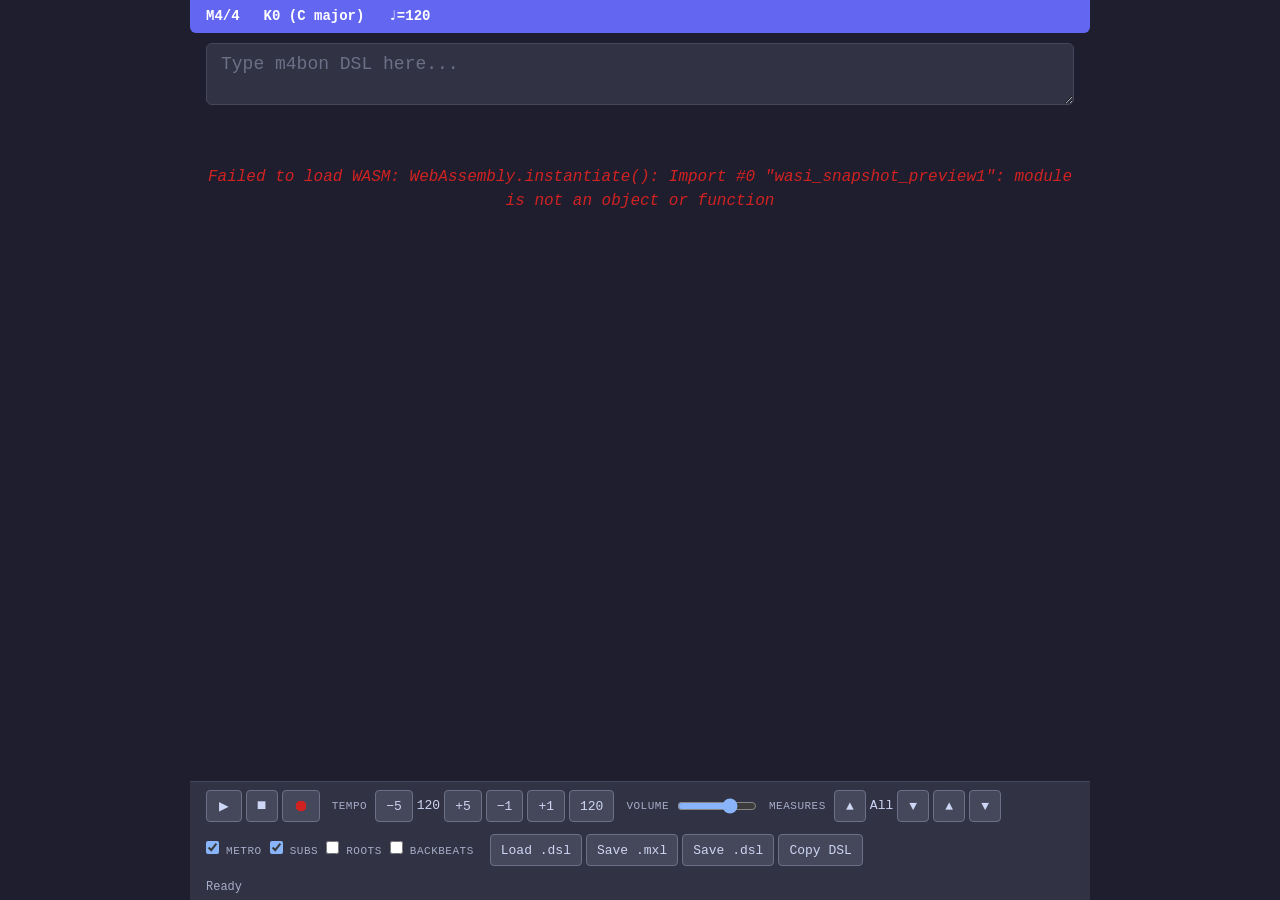
==== index.html @ 66ad0185 "Deploy web TUI to GitHub Pages" ====
<!DOCTYPE html>
<html lang="en">
<head>
  <meta charset="UTF-8">
  <meta name="viewport" content="width=device-width, initial-scale=1.0">
  <title>m4bon</title>
  <link rel="icon" href="data:image/svg+xml,<svg xmlns='http://www.w3.org/2000/svg' viewBox='0 0 16 16'><text y='14' font-size='14'>🎵</text></svg>">
  <link rel="stylesheet" href="app.css">
</head>
<body>
  <div id="app">
    <div id="top-bar">
      <span id="time-sig">M4/4</span>
      <span id="key-sig">K0 (C major)</span>
      <span id="tempo">♩=120</span>
    </div>

    <div id="dsl-area">
      <textarea id="dsl-input" placeholder="Type m4bon DSL here..." spellcheck="false"></textarea>
    </div>

    <div id="measures">
      <div class="placeholder">Enter DSL above to see rendered output</div>
    </div>

    <div id="transport">
      <div class="transport-group">
        <button id="btn-play" title="Play/Pause (Space)">▶</button>
        <button id="btn-stop" title="Stop (S)">■</button>
        <button id="btn-record" title="Record (R)">⏺</button>
        <button id="btn-play-recording" title="Play Recording" class="hidden">🔊</button>
      </div>
      <div class="transport-group">
        <label>Tempo</label>
        <button id="btn-tempo-down">−5</button>
        <span id="tempo-display">120</span>
        <button id="btn-tempo-up">+5</button>
        <button id="btn-tempo-down1">−1</button>
        <button id="btn-tempo-up1">+1</button>
        <button id="btn-tempo-reset">120</button>
      </div>
      <div class="transport-group">
        <label>Volume</label>
        <input type="range" id="volume-slider" min="0" max="127" value="90">
      </div>
      <div class="transport-group">
        <label>Measures</label>
        <button id="btn-start-up">▲</button>
        <span id="range-display">All</span>
        <button id="btn-start-down">▼</button>
        <button id="btn-end-up">▲</button>
        <button id="btn-end-down">▼</button>
      </div>
      <div class="transport-group">
        <label>
          <input type="checkbox" id="chk-metronome" checked> Metro
        </label>
        <label>
          <input type="checkbox" id="chk-subscripts" checked> Subs
        </label>
        <label>
          <input type="checkbox" id="chk-roots"> Roots
        </label>
        <label>
          <input type="checkbox" id="chk-backbeats"> Backbeats
        </label>
      </div>
      <div class="transport-group">
        <button id="btn-load">Load .dsl</button>
        <button id="btn-save-mxl">Save .mxl</button>
        <button id="btn-save-dsl">Save .dsl</button>
        <button id="btn-copy">Copy DSL</button>
      </div>
    </div>

    <div id="status-bar">
      <span id="status-text">Ready</span>
      <span id="status-error" class="hidden"></span>
    </div>
  </div>

  <script src="wasm_exec.js"></script>
  <script src="WebAudioFontPlayer.js"></script>
  <script src="app.js"></script>
</body>
</html>
---- app.css ----
/* m4bon Web TUI — Stylesheet */
/* Catppuccin Mocha inspired palette */

:root {
  --bg: #1e1e2e;
  --surface: #313244;
  --overlay: #45475a;
  --text: #cdd6f4;
  --subtext: #a6adc8;
  --muted: #6c7086;
  --red: #d12222;
  --blue: #988cfe;
  --orange: #ffa500;
  --green: #04b604;
  --grey: #a0a0a0;
  --paren-grey: #787878;
  --purple: #6366f1;
  --accent: #89b4fa;
}

* { box-sizing: border-box; margin: 0; padding: 0; }

body {
  background: var(--bg);
  color: var(--text);
  font-family: 'SF Mono', 'Menlo', 'Consolas', 'Courier New', monospace;
  font-size: 16px;
  line-height: 1.5;
  height: 100vh;
  overflow: hidden;
  -webkit-text-size-adjust: none;
}

#app {
  display: flex;
  flex-direction: column;
  height: 100vh;
  max-width: 900px;
  margin: 0 auto;
}

/* Top Bar */
#top-bar {
  background: var(--purple);
  color: #fff;
  padding: 6px 16px;
  display: flex;
  gap: 24px;
  font-size: 14px;
  font-weight: 600;
  flex-shrink: 0;
  border-radius: 0 0 6px 6px;
}

/* DSL Input */
#dsl-area {
  padding: 10px 16px 0;
  flex-shrink: 0;
}

#dsl-input {
  width: 100%;
  background: var(--surface);
  color: var(--text);
  border: 1px solid var(--overlay);
  border-radius: 6px;
  padding: 10px 14px;
  font-family: inherit;
  font-size: 18px;
  min-height: 60px;
  max-height: 40vh;
  resize: vertical;
  outline: none;
}

#dsl-input:focus {
  border-color: var(--accent);
}

#dsl-input::placeholder {
  color: var(--muted);
}

/* Measures Display */
#measures {
  flex: 1;
  overflow-y: auto;
  padding: 12px 16px;
  display: flex;
  flex-direction: column;
  gap: 2px;
}

#measures .placeholder {
  color: var(--muted);
  font-style: italic;
  padding: 40px 0;
  text-align: center;
}

/* Transport */
#transport {
  background: var(--surface);
  padding: 8px 16px;
  display: flex;
  flex-wrap: wrap;
  gap: 12px;
  align-items: center;
  flex-shrink: 0;
  border-top: 1px solid var(--overlay);
  font-size: 13px;
}

.transport-group {
  display: flex;
  align-items: center;
  gap: 4px;
}

.transport-group label {
  color: var(--subtext);
  font-size: 11px;
  text-transform: uppercase;
  letter-spacing: 0.5px;
  margin-right: 4px;
}

button {
  background: var(--overlay);
  color: var(--text);
  border: 1px solid var(--muted);
  border-radius: 4px;
  padding: 4px 10px;
  font-family: inherit;
  font-size: 13px;
  cursor: pointer;
  min-width: 32px;
  min-height: 32px;
  touch-action: manipulation;
}

button:hover { background: var(--muted); }
button:active { background: var(--purple); }

#btn-play { font-size: 16px; padding: 4px 12px; }
#btn-stop { font-size: 16px; }
#btn-record { color: var(--red); font-size: 16px; }
#btn-record.recording { color: var(--red); animation: pulse 1s infinite; }

@keyframes pulse {
  0%, 100% { opacity: 1; }
  50% { opacity: 0.4; }
}

input[type="range"] {
  width: 60px;
  accent-color: var(--accent);
}

input[type="checkbox"] {
  accent-color: var(--accent);
}

#volume-slider { width: 80px; }

/* Status Bar */
#status-bar {
  background: var(--surface);
  padding: 4px 16px;
  display: flex;
  gap: 16px;
  font-size: 12px;
  color: var(--subtext);
  flex-shrink: 0;
}

#status-error {
  color: var(--red);
  margin-left: auto;
  max-width: 400px;
  overflow: hidden;
  text-overflow: ellipsis;
  white-space: nowrap;
}

.hidden { display: none; }

/* Render Styles — match TUI lipgloss colors */
.m4bon-sharp { color: var(--red); }          /* rgb(209,34,34) */
.m4bon-flat { color: var(--blue); }          /* rgb(152,140,254) */
.m4bon-dbl-sharp { color: var(--orange); }   /* rgb(255,165,0) */
.m4bon-dbl-flat { color: var(--green); }     /* rgb(4,182,4) */
.m4bon-sustain-rest { color: var(--grey); }  /* rgb(160,160,160) */
.m4bon-paren { color: var(--paren-grey); }   /* rgb(120,120,120) */
.m4bon-italic { font-style: italic; }
.m4bon-octave { font-size: 0.8em; }

.m4bon-leap-up {
  text-decoration: overline;
  text-decoration-color: var(--accent);
}

.m4bon-leap-down {
  text-decoration: underline;
  text-decoration-color: var(--accent);
}

.m4bon-measure-table {
  display: table;
  border-collapse: collapse;
}

.m4bon-header-row {
  display: table-row;
  height: 0; /* hidden row to establish column widths */
  visibility: hidden;
}

.m4bon-measure {
  display: table-row;
  font-family: 'SF Mono', 'Menlo', 'Consolas', 'Courier New', monospace;
  font-size: 18px;
  line-height: 1.8;
}

.m4bon-measure.active {
  background: var(--surface);
}

/* Start measure indicator: green left border */
.m4bon-measure.m4bon-start {
  border-left: 3px solid var(--green);
  padding-left: 5px;
}

/* End measure indicator: grey right border */
.m4bon-measure.m4bon-end {
  border-right: 3px solid var(--muted);
  padding-right: 5px;
}

/* Currently playing measure: subtle darken */
.m4bon-measure.m4bon-playing {
  background: rgba(0, 0, 0, 0.3);
  border-radius: 3px;
}

/* Cursor-linked measure highlight */
.m4bon-measure.m4bon-cursor {
  background: rgba(137, 180, 250, 0.12);
  border-left: 3px solid var(--accent);
  padding-left: 5px;
}

.m4bon-measure-num {
  color: var(--muted);
}

.m4bon-chord-col {
  display: table-cell;
  color: var(--muted);
  padding-right: 1.5em;
  white-space: nowrap;
}

.m4bon-note-col {
  display: table-cell;
  padding-right: 1.5em;
  white-space: nowrap;
}

.m4bon-lyric-col {
  display: table-cell;
  white-space: nowrap;
}

/* Scrollbar styling */
#measures::-webkit-scrollbar {
  width: 6px;
}

#measures::-webkit-scrollbar-track {
  background: transparent;
}

#measures::-webkit-scrollbar-thumb {
  background: var(--overlay);
  border-radius: 3px;
}

/* Mobile / iPad adjustments */
@media (max-width: 600px) {
  #transport { gap: 8px; padding: 6px 10px; }
  .transport-group { gap: 2px; }
  button { padding: 6px 12px; font-size: 14px; min-height: 40px; }
  #dsl-input { font-size: 16px; height: 50px; }
  .m4bon-measure { font-size: 16px; }
}
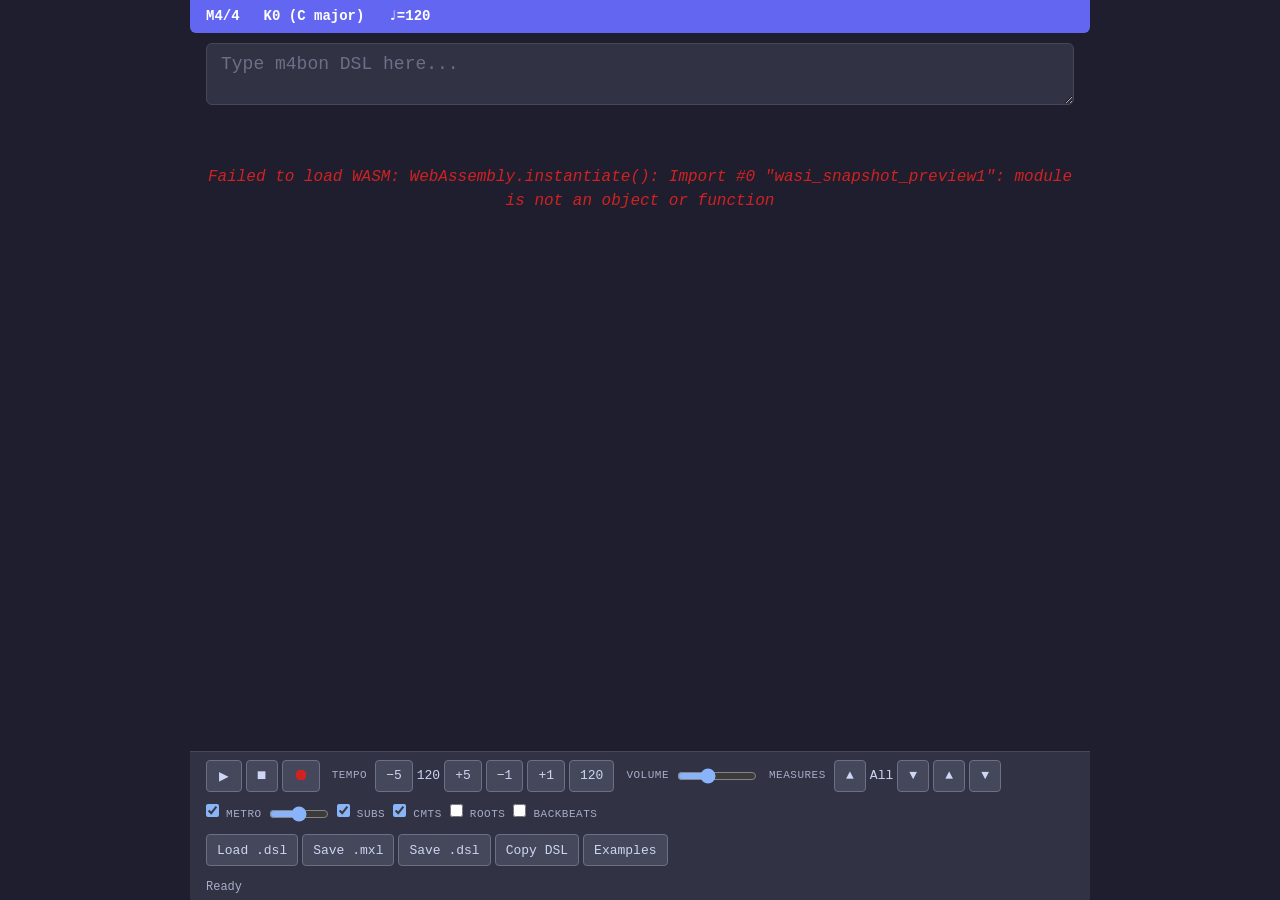
==== commit 5cec2416: "Deploy web TUI to GitHub Pages" ====
--- a/index.html
+++ b/index.html
@@ -41,7 +41,7 @@
       </div>
       <div class="transport-group">
         <label>Volume</label>
-        <input type="range" id="volume-slider" min="0" max="127" value="90">
+        <input type="range" id="volume-slider" min="0" max="127" value="45">
       </div>
       <div class="transport-group">
         <label>Measures</label>
@@ -54,9 +54,13 @@
       <div class="transport-group">
         <label>
           <input type="checkbox" id="chk-metronome" checked> Metro
+          <input type="range" id="metro-volume" min="0" max="100" value="50" style="width:60px;vertical-align:middle">
         </label>
         <label>
           <input type="checkbox" id="chk-subscripts" checked> Subs
+        </label>
+        <label>
+          <input type="checkbox" id="chk-comments" checked> Cmts
         </label>
         <label>
           <input type="checkbox" id="chk-roots"> Roots
@@ -70,6 +74,7 @@
         <button id="btn-save-mxl">Save .mxl</button>
         <button id="btn-save-dsl">Save .dsl</button>
         <button id="btn-copy">Copy DSL</button>
+        <button id="btn-examples">Examples</button>
       </div>
     </div>
 
@@ -81,6 +86,6 @@
 
   <script src="wasm_exec.js"></script>
   <script src="WebAudioFontPlayer.js"></script>
-  <script src="app.js"></script>
+  <script src="app.js?v=7"></script>
 </body>
 </html>
--- a/app.css
+++ b/app.css
@@ -193,11 +193,16 @@
 .m4bon-sustain-rest { color: var(--grey); }  /* rgb(160,160,160) */
 .m4bon-paren { color: var(--paren-grey); }   /* rgb(120,120,120) */
 .m4bon-italic { font-style: italic; }
+.m4bon-comment { color: #509650; font-style: italic; font-weight: 300; } /* medium green, dim */
+.m4bon-comment-line { margin-bottom: 0.1em; }
 .m4bon-octave { font-size: 0.8em; }
 
+.m4bon-leap {
+  font-weight: bold;
+  font-style: italic;
+}
+
 .m4bon-leap-up {
-  text-decoration: overline;
-  text-decoration-color: var(--accent);
 }
 
 .m4bon-leap-down {
@@ -205,38 +210,35 @@
   text-decoration-color: var(--accent);
 }
 
-.m4bon-measure-table {
-  display: table;
-  border-collapse: collapse;
-}
-
-.m4bon-header-row {
-  display: table-row;
-  height: 0; /* hidden row to establish column widths */
-  visibility: hidden;
+.m4bon-measures-list {
+  display: flex;
+  flex-direction: column;
 }
 
 .m4bon-measure {
-  display: table-row;
+  display: flex;
+  flex-direction: row;
+  gap: 4ch;
   font-family: 'SF Mono', 'Menlo', 'Consolas', 'Courier New', monospace;
   font-size: 18px;
   line-height: 1.8;
 }
 
+.m4bon-chord-col,
+.m4bon-note-col,
+.m4bon-lyric-col {
+  white-space: pre;
+}
+
 .m4bon-measure.active {
   background: var(--surface);
 }
 
-/* Start measure indicator: green left border */
-.m4bon-measure.m4bon-start {
+/* Selection range indicator: green left border on all elements
+   (measures + comment lines) from first to last selected measure. */
+.m4bon-start {
   border-left: 3px solid var(--green);
   padding-left: 5px;
-}
-
-/* End measure indicator: grey right border */
-.m4bon-measure.m4bon-end {
-  border-right: 3px solid var(--muted);
-  padding-right: 5px;
 }
 
 /* Currently playing measure: subtle darken */
@@ -252,26 +254,27 @@
   padding-left: 5px;
 }
 
+.m4bon-comment-line.m4bon-cursor {
+  background: rgba(137, 180, 250, 0.08);
+  border-left: 3px solid var(--accent);
+  padding-left: 5px;
+}
+
 .m4bon-measure-num {
   color: var(--muted);
 }
 
 .m4bon-chord-col {
-  display: table-cell;
   color: var(--muted);
-  padding-right: 1.5em;
-  white-space: nowrap;
+  white-space: pre;
 }
 
 .m4bon-note-col {
-  display: table-cell;
-  padding-right: 1.5em;
-  white-space: nowrap;
+  white-space: pre;
 }
 
 .m4bon-lyric-col {
-  display: table-cell;
-  white-space: nowrap;
+  white-space: pre;
 }
 
 /* Scrollbar styling */
